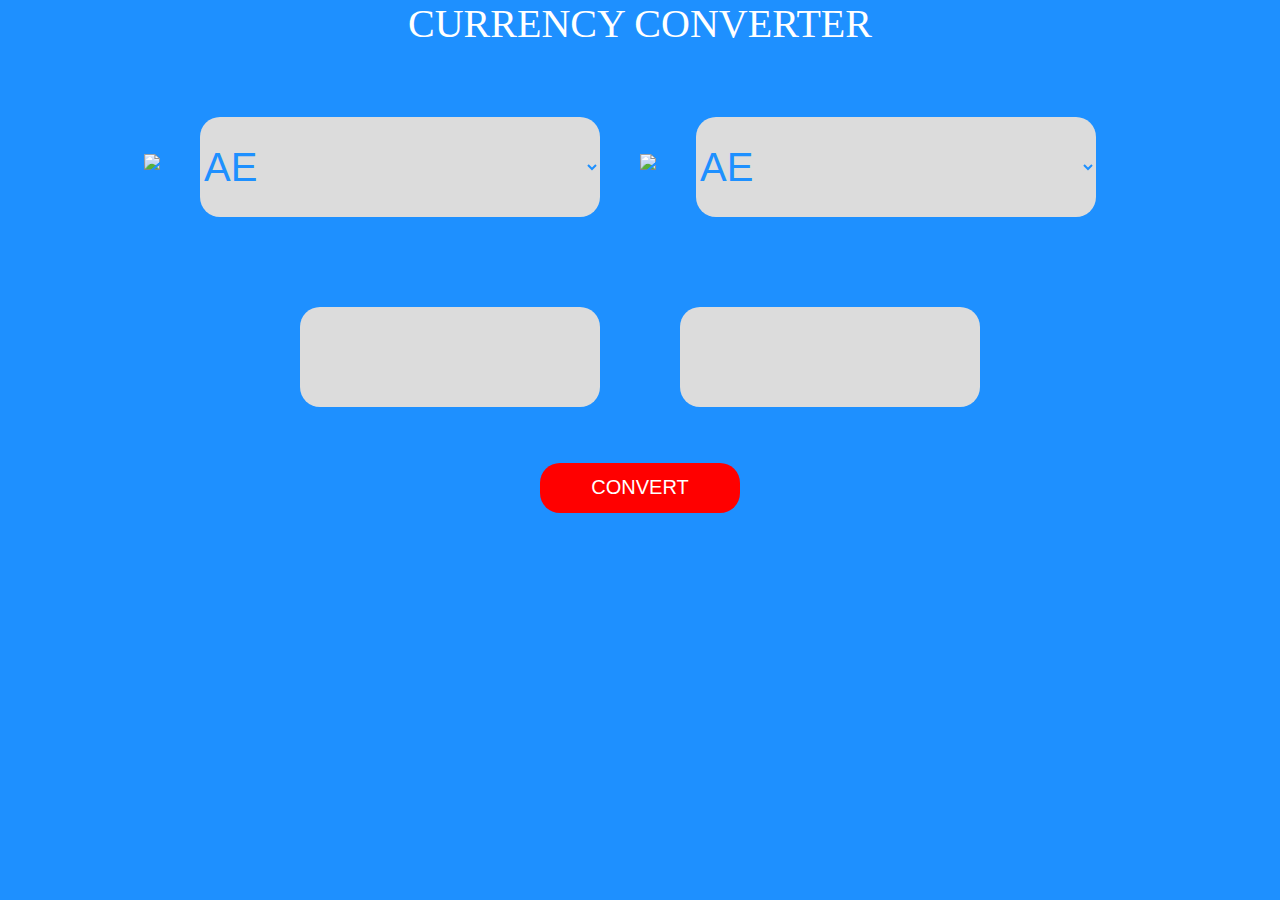
==== index.html @ 5fb3543a "changed name to index.html" ====
<!DOCTYPE html>
<html lang="en">
  <head>
    <meta charset="UTF-8" />
    <meta name="viewport" content="width=device-width, initial-scale=1.0" />
    <title>Web-Project-Using-FetchAPI</title>
    <link rel="stylesheet" href="web.css" />
  </head>
  <body>
    <div class="box">CURRENCY CONVERTER</div>

    <div class="container">
      <div class="container">
        <img src="https://flagsapi.com/AE/flat/64.png" id="img1">
        <select class="dropdown" id="from">
            
        </select>
      </div>
      <div class="container">
        <img src="https://flagsapi.com/AE/flat/64.png" id="img2">
        <select class="dropdown" id="to">
            
        </select>
      </div>
    </div>

    <div class="container">
      <div class="container">
        <input type="number" class="text" id="t1">
      </div>
      <div class="container">
        <input type="text" class="text" id="t2" disabled>
      </div>
    </div>
    
    <div class="box">
        <button id="btn">CONVERT</button>
    </div>

    <script src="country.js"></script>
    <script src="web.js"></script>
  </body>
</html>
---- web.css ----
*{
    padding: 0px;
    margin: 0px;
    font-size: 40px;
    background-color: dodgerblue;
    color: white;
}

.container{
    display: flex;
    flex-direction: row;
    justify-content: center;
    align-items: center;
}

.box{
    text-align: center;
    margin: 0px 20px 20px 20px;
}

.dropdown{
    height: 100px;
    width: 400px;
    margin: 50px 40px 40px 40px;
    font-size: 40px;
    background-color: gainsboro;
    color: dodgerblue;
    border-radius: 20px;
    border: none;
}

.text{
    height: 100px;
    width: 300px;
    margin: 50px 40px 50px 40px;
    font-size: 40px;
    background-color: gainsboro;
    color: dodgerblue;
    text-align: center;
    border-radius: 20px;
    border: none;
}

#btn{
    font-size: 20px;
    height: 50px;
    width: 200px;
    background-color: red;
    border-radius: 20px;
    border: none;
}

#btn:hover{
    color: black;
    border: 2px solid black;
}
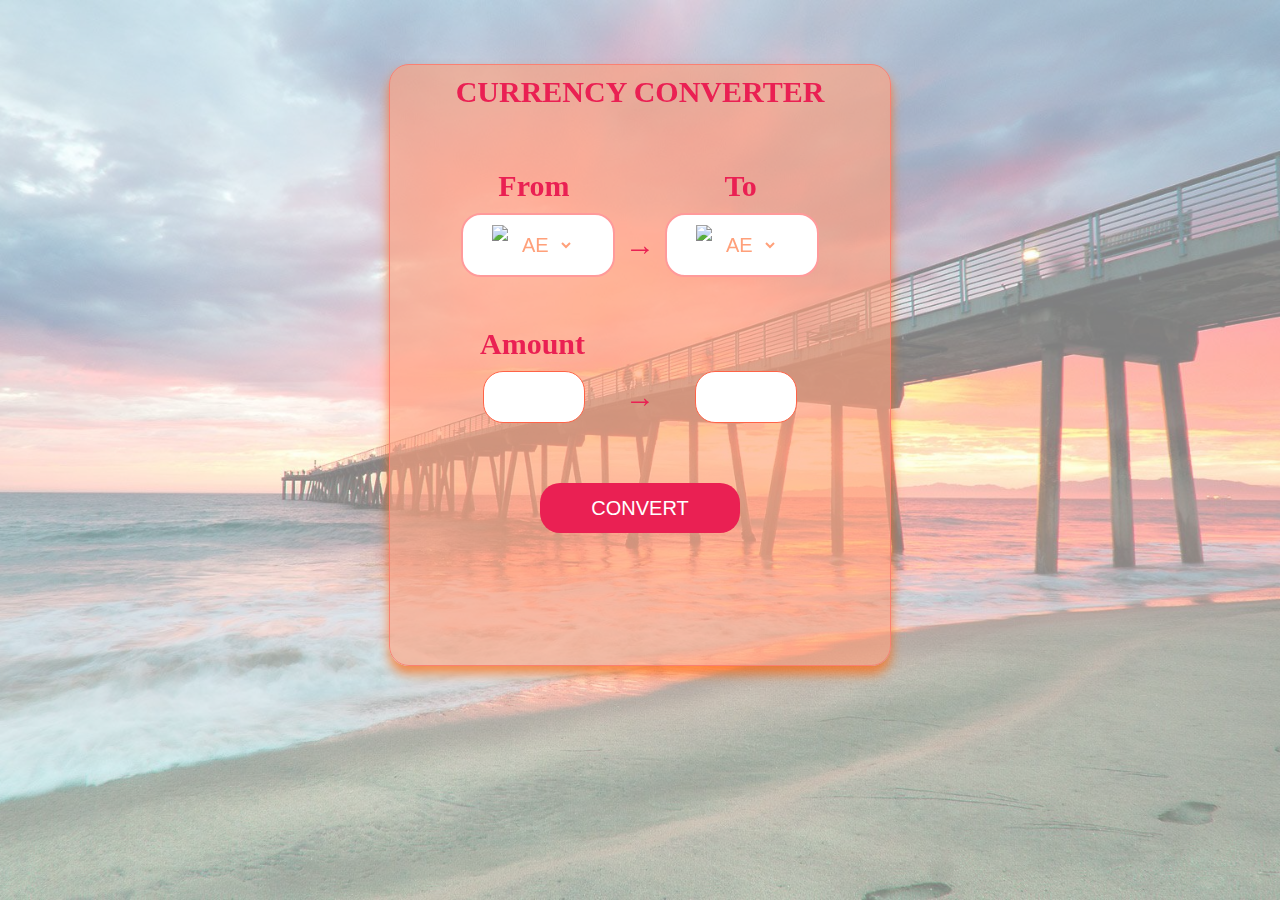
==== commit 818e6640: "UI upgrades" ====
--- a/index.html
+++ b/index.html
@@ -7,36 +7,43 @@
     <link rel="stylesheet" href="web.css" />
   </head>
   <body>
-    <div class="box">CURRENCY CONVERTER</div>
+    <header>
+      <div></div>
+    </header>
+    <div class="outer">
+      <div class="box"><h2>CURRENCY CONVERTER</h2></div>
 
-    <div class="container">
       <div class="container">
-        <img src="https://flagsapi.com/AE/flat/64.png" id="img1">
-        <select class="dropdown" id="from">
-            
-        </select>
+        <h4 class="h">From</h4>
+        <h4 class="h">To</h4>
       </div>
+
       <div class="container">
-        <img src="https://flagsapi.com/AE/flat/64.png" id="img2">
-        <select class="dropdown" id="to">
-            
-        </select>
+        <div class="container" id="fix">
+          <img src="https://flagsapi.com/AE/flat/64.png" class="img" id="img1" />
+          <select class="dropdown" id="from"></select>
+        </div>
+        <div><h2>&rarr;</h2></div>
+        <div class="container" id="fix">
+          <img src="https://flagsapi.com/AE/flat/64.png" class="img" id="img2" />
+          <select class="dropdown" id="to"></select>
+        </div>
+      </div>
+
+      <div id="pos"><h4>Amount</h4></div>
+      <div class="container">
+        <div class="container">
+          <input type="number" class="text" id="t1" />
+        </div>
+        <div class="container">
+          <h2>&rarr;</h2><input type="text" class="text" id="t2" disabled />
+        </div>
+      </div>
+
+      <div class="box">
+        <button id="btn">CONVERT</button>
       </div>
     </div>
-
-    <div class="container">
-      <div class="container">
-        <input type="number" class="text" id="t1">
-      </div>
-      <div class="container">
-        <input type="text" class="text" id="t2" disabled>
-      </div>
-    </div>
-    
-    <div class="box">
-        <button id="btn">CONVERT</button>
-    </div>
-
     <script src="country.js"></script>
     <script src="web.js"></script>
   </body>
--- a/web.css
+++ b/web.css
@@ -1,9 +1,31 @@
 *{
     padding: 0px;
     margin: 0px;
-    font-size: 40px;
-    background-color: dodgerblue;
-    color: white;
+    font-size: 30px;
+    color: rgb(234, 32, 83);
+}
+
+header::before {
+    content: "";
+    background: url("1.jpg") center center/cover;
+    position: fixed;
+    top: 0px;
+    left: 0px;
+    width: 100%;
+    height: 100%;
+    opacity: 0.5;
+    z-index: -1;
+}
+
+.outer{
+    background-color: rgba(255, 160, 122, 0.621);
+    border: 1px solid salmon;
+    border-radius: 20px;
+    margin: auto;
+    margin-top: 5%;
+    width: 500px;
+    height: 600px;
+    box-shadow: 0px 8px 12px rgba(255, 102, 7, 0.708);
 }
 
 .container{
@@ -15,37 +37,74 @@
 
 .box{
     text-align: center;
-    margin: 0px 20px 20px 20px;
+    margin: 10px 20px 60px 20px;
+}
+
+#fix{
+    border: 2px solid rgb(255, 154, 154);
+    border-radius: 20px;
+    height: 60px;
+    width: 150px;
+    background-color: white;
+    margin: 10px;
+}
+
+.img{
+    height: 40px;
+    position: relative;
+    left: 30px;
+}
+
+#pos{
+    position: relative;
+    top: 40px;
+    left: 90px;
+}
+
+.h{
+    margin: 0px 90px 0px 65px;
 }
 
 .dropdown{
-    height: 100px;
-    width: 400px;
+    height: 50px;
+    width: 100px;
     margin: 50px 40px 40px 40px;
-    font-size: 40px;
-    background-color: gainsboro;
-    color: dodgerblue;
+    font-size: 20px;
+    background-color: white;
+    color: lightsalmon;
     border-radius: 20px;
     border: none;
+    position: relative;
+    bottom: 5px;
+}
+
+.dropdown-content {
+    position: relative;
+    top: 50%;
+    background-color: #f9f9f9;
+    font-size: 15px;
+    box-shadow: 0px 8px 16px 0px rgba (0,0,0,0.2);
+    z-index: 1;
 }
 
 .text{
-    height: 100px;
-    width: 300px;
+    height: 50px;
+    width: 100px;
     margin: 50px 40px 50px 40px;
-    font-size: 40px;
-    background-color: gainsboro;
-    color: dodgerblue;
+    font-size: 20px;
+    background-color: white;
+    color: lightsalmon;
     text-align: center;
     border-radius: 20px;
-    border: none;
+    border: 1px solid tomato;
 }
 
 #btn{
     font-size: 20px;
     height: 50px;
     width: 200px;
-    background-color: red;
+    background-color: rgb(234, 32, 83);
+    color: white;
     border-radius: 20px;
     border: none;
 }
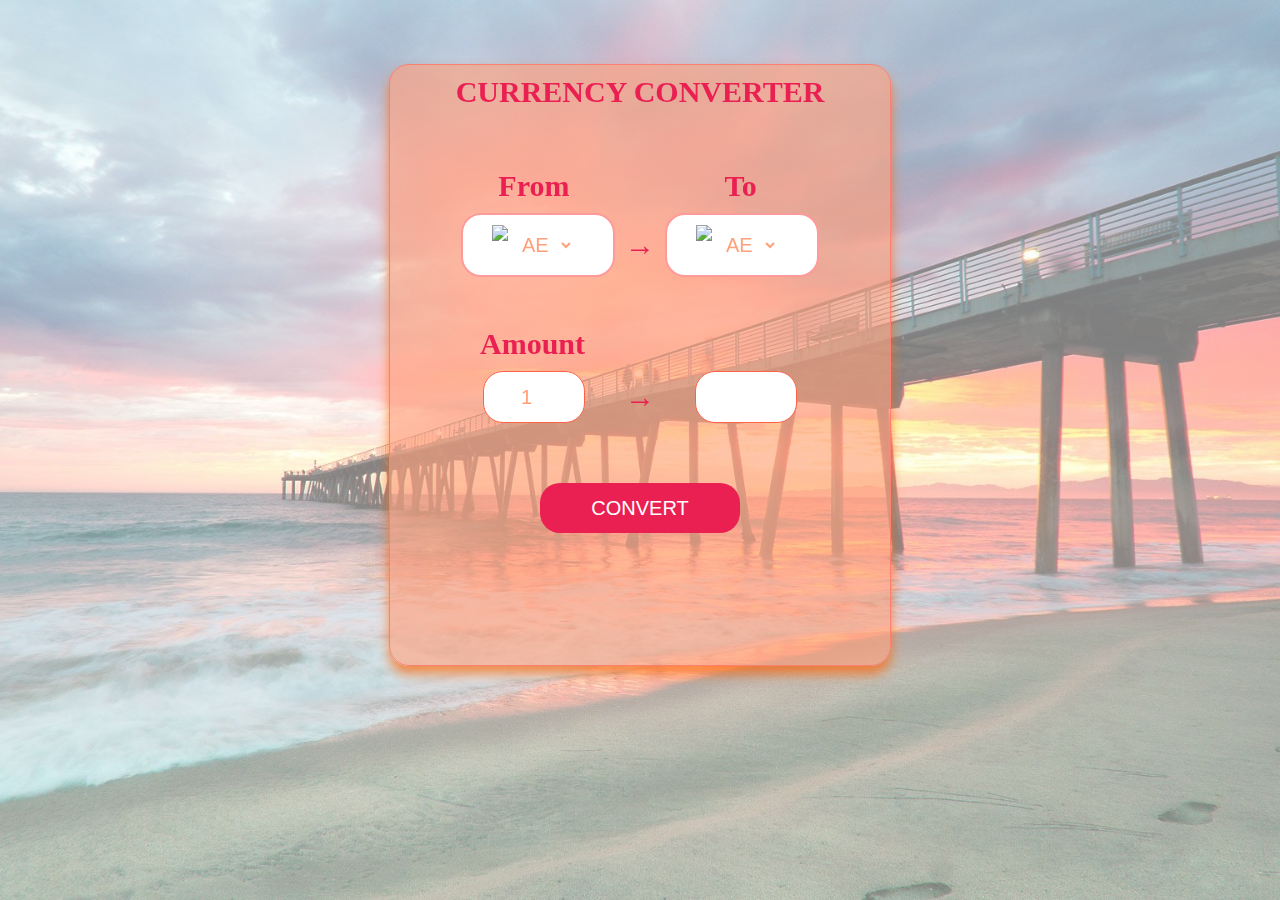
==== commit ca656eed: "default value bugfix" ====
--- a/index.html
+++ b/index.html
@@ -33,7 +33,7 @@
       <div id="pos"><h4>Amount</h4></div>
       <div class="container">
         <div class="container">
-          <input type="number" class="text" id="t1" />
+          <input type="number" class="text" value="1" id="t1" />
         </div>
         <div class="container">
           <h2>&rarr;</h2><input type="text" class="text" id="t2" disabled />
